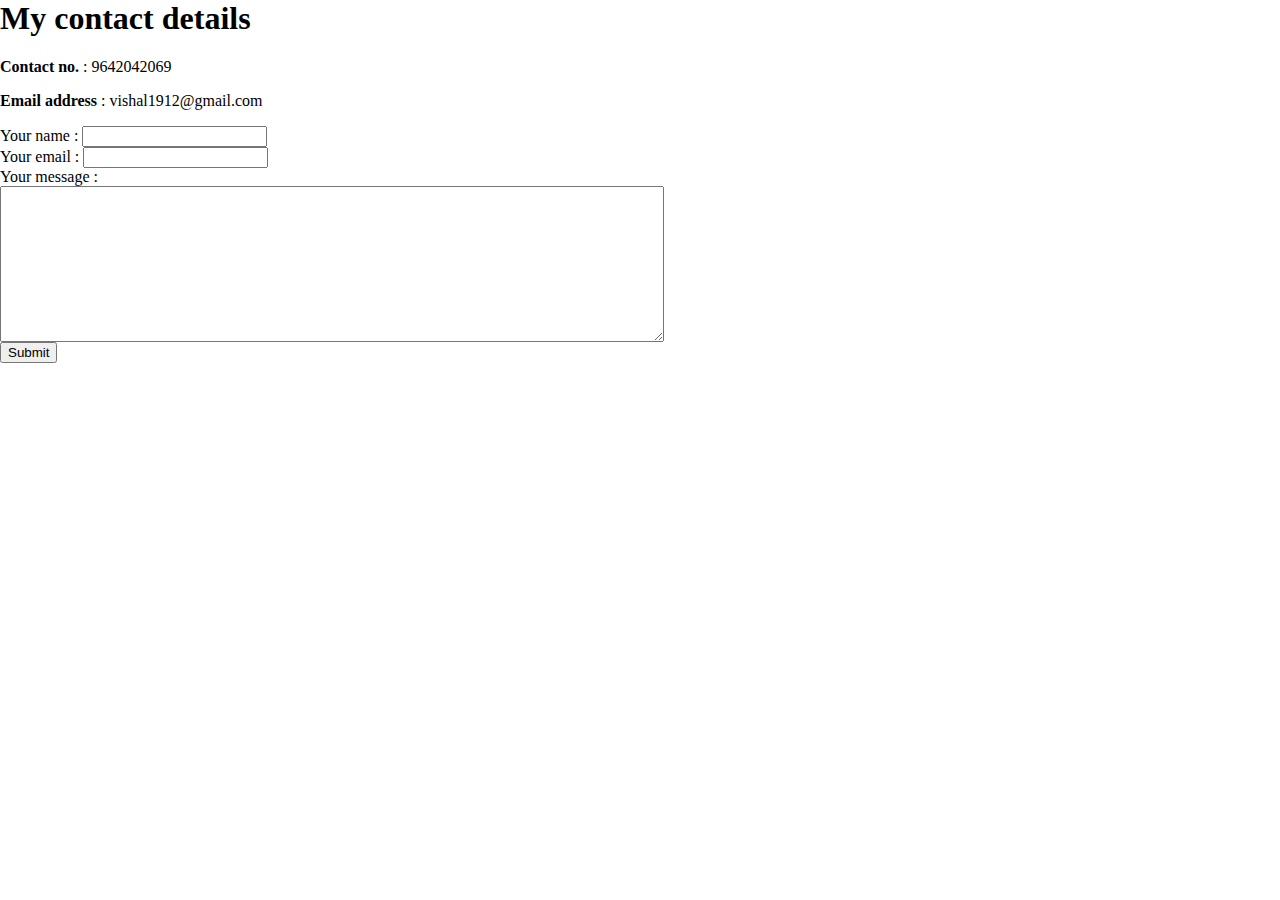
==== contact.html @ 68cde7ea "Add files via upload" ====
<html>
    <head>
        <title>Contact</title>
        <link rel="stylesheet" href="style-health.css">
        <link rel="icon" href="images/favicon.png">
    </head>
    <body class="cbody">
        <h1>My contact details</h1>
        <p><strong>Contact no.</strong> : 9642042069</p>
        <p><strong>Email address</strong> : vishal1912@gmail.com</p>
        <form action="mailto:vishalattri1912@gmail.com" method="post" enctype="text/plain">
            <label for="">Your name : </label>
            <input name="Your name" type="text"><br>
            <label for="">Your email : </label>
            <input name="Your email" type="email"><br>
            <label for="">Your message : </label><br>
            <textarea name="Your message" rows="10" cols="80"></textarea><br>
            <input type="submit">
        </form>
    </body>
</html>
---- style-health.css ----
body
{
    margin: 0px;
}
.topmenu
{   position: fixed;
    background-color: lightcyan;
    padding: 20px 40px;
    width: 100%;
}
.topmenu-text
{
    display:inline-block ;
    color: orange;
    margin-right: 500px;
}
#topmenu-img
{
    height: 100px; width: 100px;
    float: left;
}
.myButton 
{
	display:inline-block;
	color: #000000;
	font-weight:bold;
	padding: 12px 12px;
    text-decoration: none;
}
.myButton:hover 
{
    color: orange;
}
.myButton:active 
{
	position:relative;
	top: 1px;
}
.dropdown
{   
    display: inline-block;
}
.dropdown:hover .dropdown-content
{
    display: block;
}
.dropdown-content 
{
    display: none;
    position: absolute;
    background-color: whitesmoke;
    box-shadow: 2px 4px 16px 0px paleturquoise;
}
.dropdown-content a 
{
    color: black;
    padding: 12px 16px;
    text-decoration: none;
    display: block;
}
.dropdown-content a:hover
{
    background-color: lightgrey;
    color: orange;
}  
.headings
{
    padding-top: 12px;
    text-align: center;
    color: royalblue;
    font-weight: lighter;
}
.hdetail
{
    text-align: center;
}
.App-screen
{
    margin: 50px 20px 0px 150px;
    float: left;
}
.scroll
{
    padding-top: 140px;
}
.a
{
    padding: 20px 35px;
    font-family: Arial, Helvetica, sans-serif;
    font-size: 15;
    display: inline-block;
    table-layout: auto;
    width: 312px;
}
th
{
    padding: 10px 0px 0px;
}
td
{
    padding: 7px;
}
.b
{
    padding: 0px 20px;
    font-family: Arial, Helvetica, sans-serif;
    font-size: 15;
    display: inline-block;
    table-layout: auto;
    font-weight: lighter;
    color: #454545;
    width: 350px;
    text-align: center;
    position: static;
    left: 150;
}
.b:hover
{
    box-shadow: darkgrey 2px 4px 16px 0px;
}
.c
{
    word-spacing: 5px;
    margin: auto;
    align-self: center;
    font-family: Arial, Helvetica, sans-serif;
    font-size: 15;
    width: 1000px;
}
.bullet
{
    float: left;
    margin-right: 10px;
}
.footer
{
    background-color: #004a94;
    color: seashell;
    padding-bottom: 1px;
}
.last
{
    font-family: Arial, Helvetica, sans-serif;
    text-align: center;
    margin-left: auto;
    margin-right: auto;
    font-size: 17px;
    width: 75%;
    color: seashell;
}
hr
{
    width: 75%;
}
h6
{
    display: inline-block;
    margin-left: 300px;
}
.lbody {
    background-color: #F3EBF6;
    font-family: 'Ubuntu', sans-serif;
}

.main {
    background-color: #FFFFFF;
    width: 400px;
    height: 400px;
    margin: 7em auto;
    border-radius: 1.5em;
    box-shadow: 0px 11px 35px 2px rgba(0, 0, 0, 0.14);
}

.sign {
    padding-top: 40px;
    color: rgb(153, 0, 255);
    font-family: 'Ubuntu', sans-serif;
    font-weight: bold;
    font-size: 23px;
}

.un {
width: 76%;
color: rgb(38, 50, 56);
font-weight: 700;
font-size: 14px;
letter-spacing: 1px;
background: rgba(136, 126, 126, 0.04);
padding: 10px 20px;
border: none;
border-radius: 20px;
outline: none;
box-sizing: border-box;
border: 2px solid rgba(0, 0, 0, 0.02);
margin-bottom: 50px;
margin-left: 46px;
text-align: center;
margin-bottom: 27px;
font-family: 'Ubuntu', sans-serif;
}

form.form1 {
    padding-top: 40px;
}

.pass {
        width: 76%;
color: rgb(38, 50, 56);
font-weight: 700;
font-size: 14px;
letter-spacing: 1px;
background: rgba(136, 126, 126, 0.04);
padding: 10px 20px;
border: none;
border-radius: 20px;
outline: none;
box-sizing: border-box;
border: 2px solid rgba(0, 0, 0, 0.02);
margin-bottom: 50px;
margin-left: 46px;
text-align: center;
margin-bottom: 27px;
font-family: 'Ubuntu', sans-serif;
}


.un:focus, .pass:focus {
    border: 2px solid rgba(0, 0, 0, 0.18) !important;
    
}

.submit {
  cursor: pointer;
    border-radius: 5em;
    color: #fff;
    background: linear-gradient(to right, rgb(85, 219, 186), rgb(62, 200, 255));
    border: 0;
    padding-left: 40px;
    padding-right: 40px;
    padding-bottom: 10px;
    padding-top: 10px;
    font-family: 'Ubuntu', sans-serif;
    margin-left: 35%;
    font-size: 13px;
    box-shadow: 0 0 20px 1px rgba(0, 0, 0, 0.04);
}

.forgot {
    text-shadow: 0px 0px 3px rgba(117, 117, 117, 0.12);
    color: rgb(209, 240, 255);
    padding-top: 15px;
}

a {
    text-shadow: 0px 0px 3px rgba(117, 117, 117, 0.12);
    color: rgb(208, 215, 247);
    text-decoration: none
}

@media (max-width: 600px) {
    .main {
        border-radius: 0px;
    }
.cbody
{
    color: lightcyan;
    background-color: rgb(209, 240, 255);
}
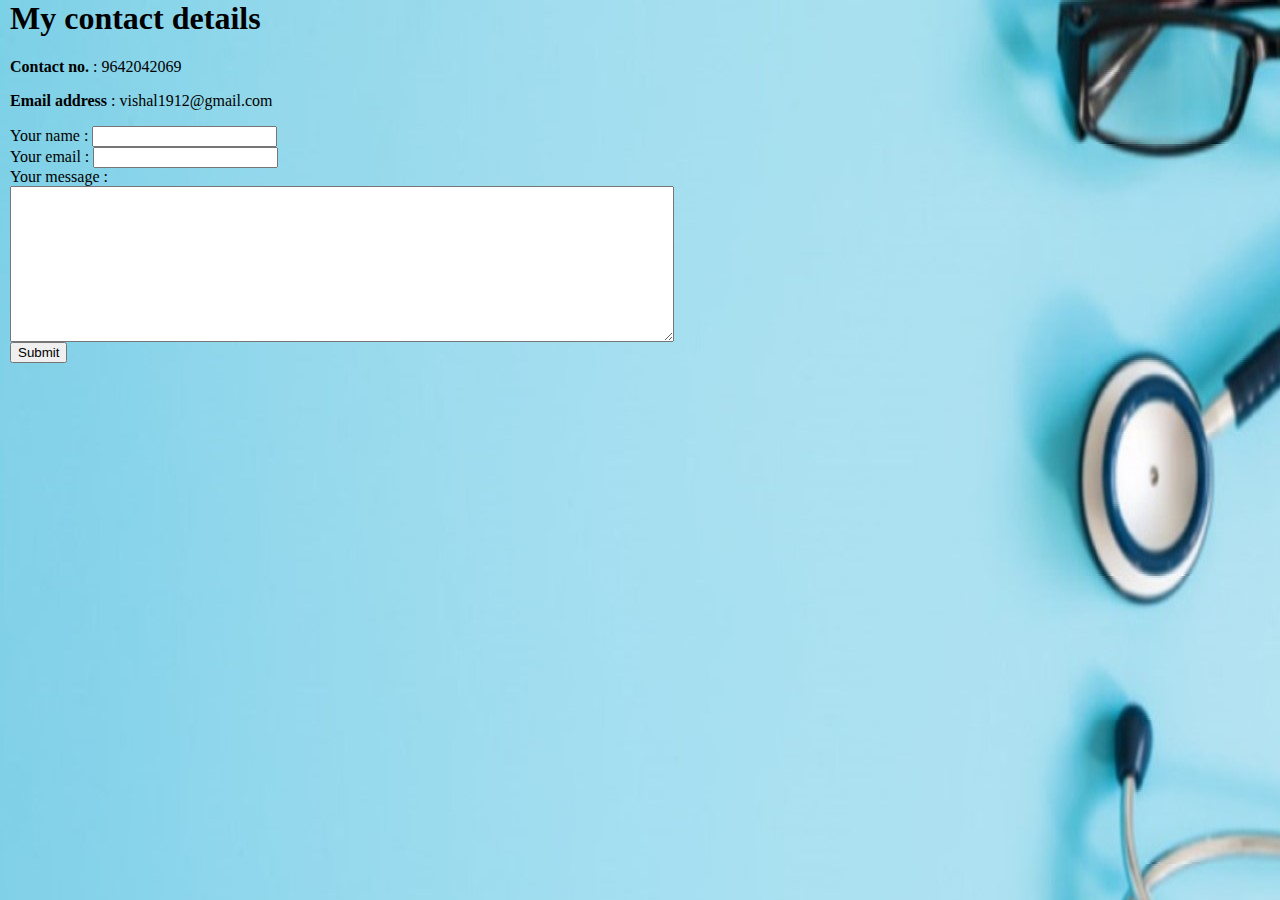
==== commit b0dce0f3: "Update contact.html" ====
--- a/contact.html
+++ b/contact.html
@@ -4,7 +4,7 @@
         <link rel="stylesheet" href="style-health.css">
         <link rel="icon" href="images/favicon.png">
     </head>
-    <body class="cbody">
+    <body class="cbody" style="padding-left:10px; background:url(images/background.jpg);">
         <h1>My contact details</h1>
         <p><strong>Contact no.</strong> : 9642042069</p>
         <p><strong>Email address</strong> : vishal1912@gmail.com</p>
@@ -18,4 +18,4 @@
             <input type="submit">
         </form>
     </body>
-</html>+</html>
--- a/style-health.css
+++ b/style-health.css
@@ -253,7 +253,7 @@
 
 a {
     text-shadow: 0px 0px 3px rgba(117, 117, 117, 0.12);
-    color: rgb(208, 215, 247);
+    color: rgb(161, 178, 253);
     text-decoration: none
 }
 
@@ -266,3 +266,30 @@
     color: lightcyan;
     background-color: rgb(209, 240, 255);
 }
+.test 
+{
+	box-shadow: 0px 10px 14px -7px #276873;
+	background:linear-gradient(to bottom, #599bb3 5%, #408c99 100%);
+	background-color:#599bb3;
+	border-radius:19px;
+	border:3px solid #29668f;
+	display:inline-block;
+	cursor:pointer;
+	color:#ffffff;
+	font-family:Arial;
+	font-size:20px;
+	font-weight:bold;
+	padding:13px 21px;
+	text-decoration:none;
+	text-shadow:0px 0px 50px #3d768a;
+}
+.test:hover 
+{
+	background:linear-gradient(to bottom, #408c99 5%, #599bb3 100%);
+	background-color:#408c99;
+}
+.test:active 
+{
+	position:relative;
+	top:1px;
+}
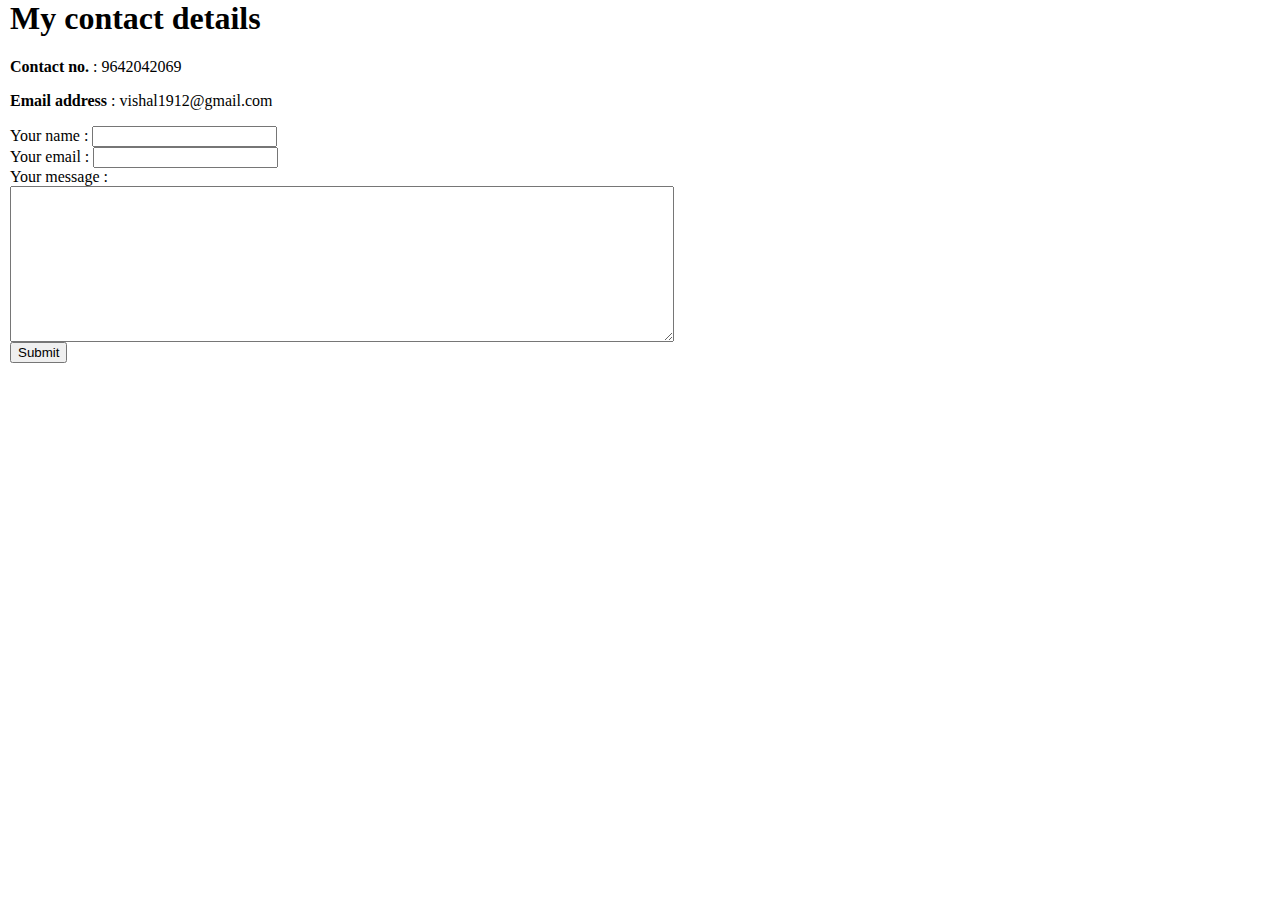
==== commit 7823bf50: "Update contact.html" ====
--- a/contact.html
+++ b/contact.html
@@ -4,7 +4,7 @@
         <link rel="stylesheet" href="style-health.css">
         <link rel="icon" href="images/favicon.png">
     </head>
-    <body class="cbody" style="padding-left:10px; background:url(images/background.jpg);">
+    <body class="cbody" style="padding-left:10px; background:url(images/Contact.jpg);">
         <h1>My contact details</h1>
         <p><strong>Contact no.</strong> : 9642042069</p>
         <p><strong>Email address</strong> : vishal1912@gmail.com</p>
